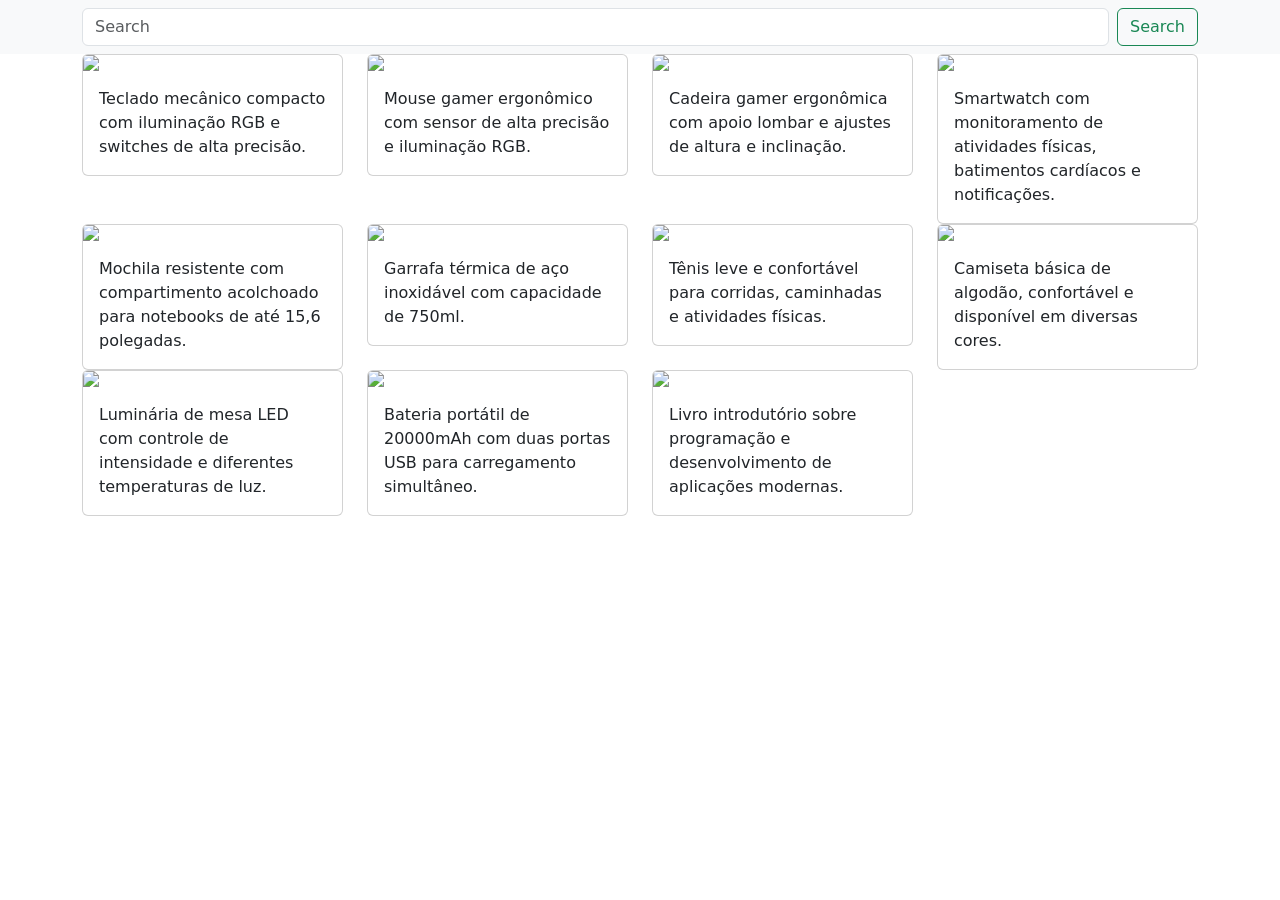
==== feat12/index.html @ 39dd6ee8 "inits feat12" ====
<!DOCTYPE html>
<html lang="en">

<head>
    <meta charset="UTF-8">
    <meta name="viewport" content="width=device-width, initial-scale=1.0">
    <title>Atividade 12 - API</title>
    <link rel="stylesheet" href="./style.css">
    <link href="https://cdn.jsdelivr.net/npm/bootstrap@5.3.8/dist/css/bootstrap.min.css" rel="stylesheet"
        integrity="sha384-sRIl4kxILFvY47J16cr9ZwB07vP4J8+LH7qKQnuqkuIAvNWLzeN8tE5YBujZqJLB" crossorigin="anonymous">
</head>

<body>

    <nav class="navbar bg-body-tertiary">
        <div class="container">
            <form class="d-flex justify-content-center occupy" role="search">
                <input class="form-control me-2" type="search" placeholder="Search" aria-label="Search" />
                <button class="btn btn-outline-success" type="submit">Search</button>
            </form>
        </div>
    </nav>

    <div class="container">

        <div id="product-list" class="row">

        </div>

        <!-- <div class="row row-col-2">
            <div class="col-9">
                <div class="row" id="product-list">
                </div>
            </div>
            <div class="col-3">
                <div class="row">
                    <div class="col">
                        <div class="form">
                            <div class="caixa-pesquisa">
                                <h3 class="titulo">Format price</h3>
                                <select name="selecao" id="category-format"></select>
                                <br>
                                <button id="btn-format-price">Format price</button>
                            </div>
                        </div>
                    </div>
                    <div class="col">
                        <div class="form">
                            <div class="criar-card" id="create-form-like">
                                <h3 class="titulo">Create card</h3>
                                <input type="text" placeholder="Nome item"> <br>
                                <input type="number" placeholder="preco"> <br>

                                <select name="selecao" id="category"></select> <br>

                                <input type="url" placeholder="caminho imagem do item"> <br>
                                <p> usar padrao: <input type="checkbox" name="Usar Padrao" id="ad"></p>
                                <input type="text" placeholder="Descricao item"> <br>
                                <br>
                                <p>Adicionar Elemento com Append: <input type="checkbox" name="" id="addAppend"></p>
                                <button id="btn-create-card">Create Card</button>
                            </div>
                        </div>
                    </div>
                    <div class="col">
                        <div class="form">
                            <div class="criar-card">
                                <h3 class="titulo">Update/render category</h3>
                                <input type="text" id="serach">
                                <br>
                                <select name="selecao" id="category"></select>
                                <br>
                                <button id="btn-render-category">Render</button>
                            </div>
                        </div>
                    </div>
                    <div class="col">
                        <div class="form">
                            <div class="criar-card">
                                <h3 class="titulo">Show product details</h3>
                                <select name="selecao" id="category-detail"></select>
                                <br>
                                <button id="btn-show-detail">Show product detail</button>
                            </div>
                            <div id="result-show-product"></div>
                        </div>
                    </div>

                    <div class="col">
                        <div class="form">
                            <div class="criar-card">
                                <h3 class="titulo">Filter product</h3>
                                <select name="selecao" id="category" class="btn-filter-selection"></select>
                                <br>
                                <button id="btn-filter">Filter product</button>
                                <button id="btn-filter-reset">Reset Filter</button>
                            </div>
                        </div>
                    </div>
                </div>
            </div>
        </div> -->
    </div>

    <!-- Conteúdo do site -->



    <!-- Barra Lateral -->

    <script src="script.js"></script>
    <script src="https://cdn.jsdelivr.net/npm/bootstrap@5.3.8/dist/js/bootstrap.bundle.min.js"
        integrity="sha384-FKyoEForCGlyvwx9Hj09JcYn3nv7wiPVlz7YYwJrWVcXK/BmnVDxM+D2scQbITxI"
        crossorigin="anonymous"></script>
</body>

</html>
---- feat12/style.css ----
.occupy {
    width: 100%;
}
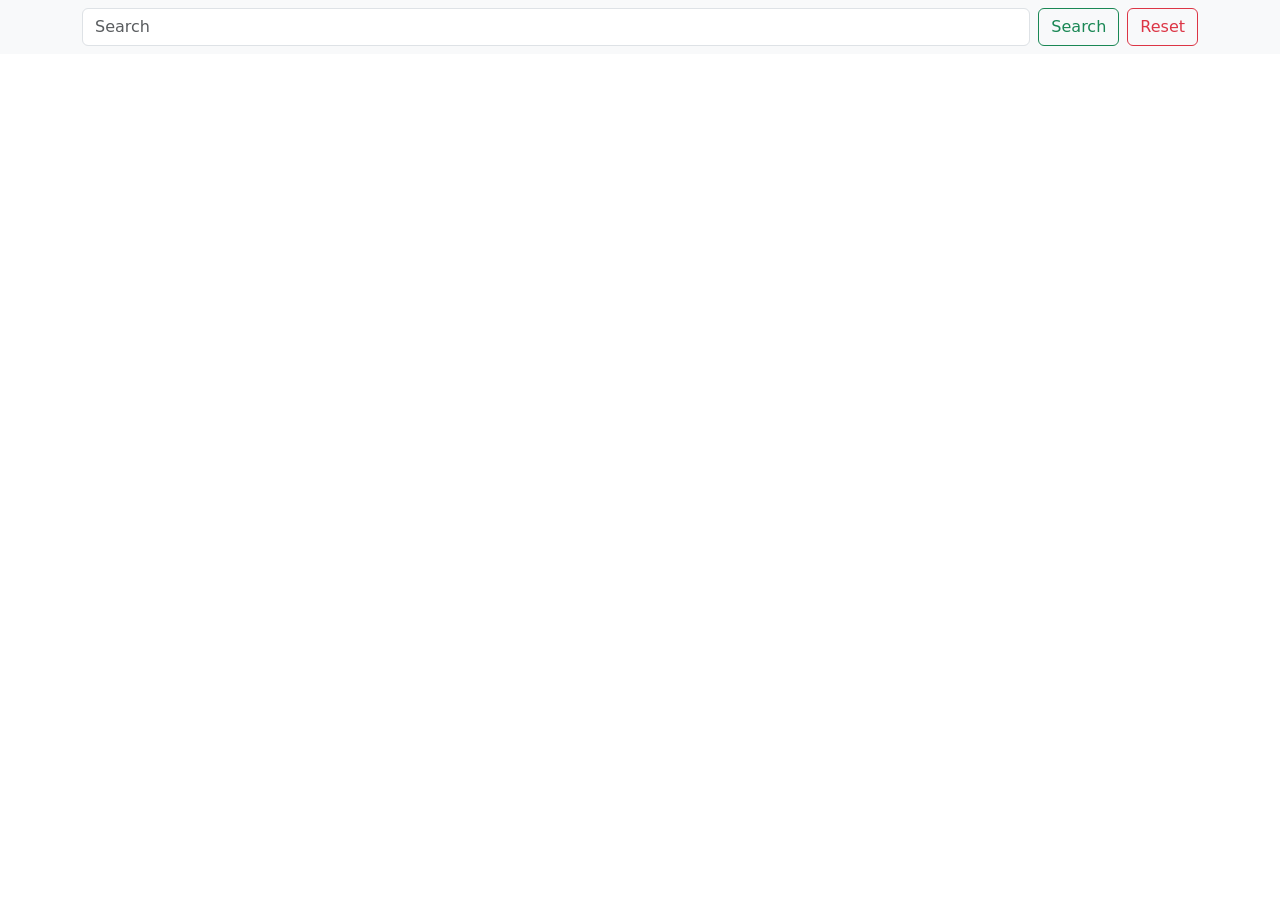
==== commit ff298092: "Update backend" ====
--- a/feat12/index.html
+++ b/feat12/index.html
@@ -1,33 +1,51 @@
-<!DOCTYPE html>
+<!doctype html>
 <html lang="en">
+  <head>
+    <meta charset="UTF-8" />
+    <meta name="viewport" content="width=device-width, initial-scale=1.0" />
+    <title>Atividade 12 - API</title>
+    <link rel="stylesheet" href="./style.css" />
+    <link
+      href="https://cdn.jsdelivr.net/npm/bootstrap@5.3.8/dist/css/bootstrap.min.css"
+      rel="stylesheet"
+      integrity="sha384-sRIl4kxILFvY47J16cr9ZwB07vP4J8+LH7qKQnuqkuIAvNWLzeN8tE5YBujZqJLB"
+      crossorigin="anonymous"
+    />
+  </head>
 
-<head>
-    <meta charset="UTF-8">
-    <meta name="viewport" content="width=device-width, initial-scale=1.0">
-    <title>Atividade 12 - API</title>
-    <link rel="stylesheet" href="./style.css">
-    <link href="https://cdn.jsdelivr.net/npm/bootstrap@5.3.8/dist/css/bootstrap.min.css" rel="stylesheet"
-        integrity="sha384-sRIl4kxILFvY47J16cr9ZwB07vP4J8+LH7qKQnuqkuIAvNWLzeN8tE5YBujZqJLB" crossorigin="anonymous">
-</head>
-
-<body>
-
+  <body>
     <nav class="navbar bg-body-tertiary">
-        <div class="container">
-            <form class="d-flex justify-content-center occupy" role="search">
-                <input class="form-control me-2" type="search" placeholder="Search" aria-label="Search" />
-                <button class="btn btn-outline-success" type="submit">Search</button>
-            </form>
-        </div>
+      <div class="container">
+        <form
+          id="search-form"
+          class="d-flex justify-content-center occupy"
+          role="search"
+        >
+          <input
+            name="search-term"
+            class="form-control me-2"
+            type="text"
+            placeholder="Search"
+            aria-label="Search"
+          />
+          <button class="btn btn-outline-success me-2" type="submit">
+            Search
+          </button>
+          <button class="btn btn-outline-danger" type="reset">Reset</button>
+        </form>
+      </div>
     </nav>
 
     <div class="container">
+      <div id="spinner-fetch" class="d-flex justify-content-center">
+        <div class="spinner-border m-5" role="status">
+          <span class="visually-hidden">Loading...</span>
+        </div>
+      </div>
 
-        <div id="product-list" class="row">
+      <div id="movie-list" class="row row-cols-1 row-cols-md-3 g-4"></div>
 
-        </div>
-
-        <!-- <div class="row row-col-2">
+      <!-- <div class="row row-col-2">
             <div class="col-9">
                 <div class="row" id="product-list">
                 </div>
@@ -104,14 +122,13 @@
 
     <!-- Conteúdo do site -->
 
-
-
     <!-- Barra Lateral -->
 
     <script src="script.js"></script>
-    <script src="https://cdn.jsdelivr.net/npm/bootstrap@5.3.8/dist/js/bootstrap.bundle.min.js"
-        integrity="sha384-FKyoEForCGlyvwx9Hj09JcYn3nv7wiPVlz7YYwJrWVcXK/BmnVDxM+D2scQbITxI"
-        crossorigin="anonymous"></script>
-</body>
-
-</html>+    <script
+      src="https://cdn.jsdelivr.net/npm/bootstrap@5.3.8/dist/js/bootstrap.bundle.min.js"
+      integrity="sha384-FKyoEForCGlyvwx9Hj09JcYn3nv7wiPVlz7YYwJrWVcXK/BmnVDxM+D2scQbITxI"
+      crossorigin="anonymous"
+    ></script>
+  </body>
+</html>
